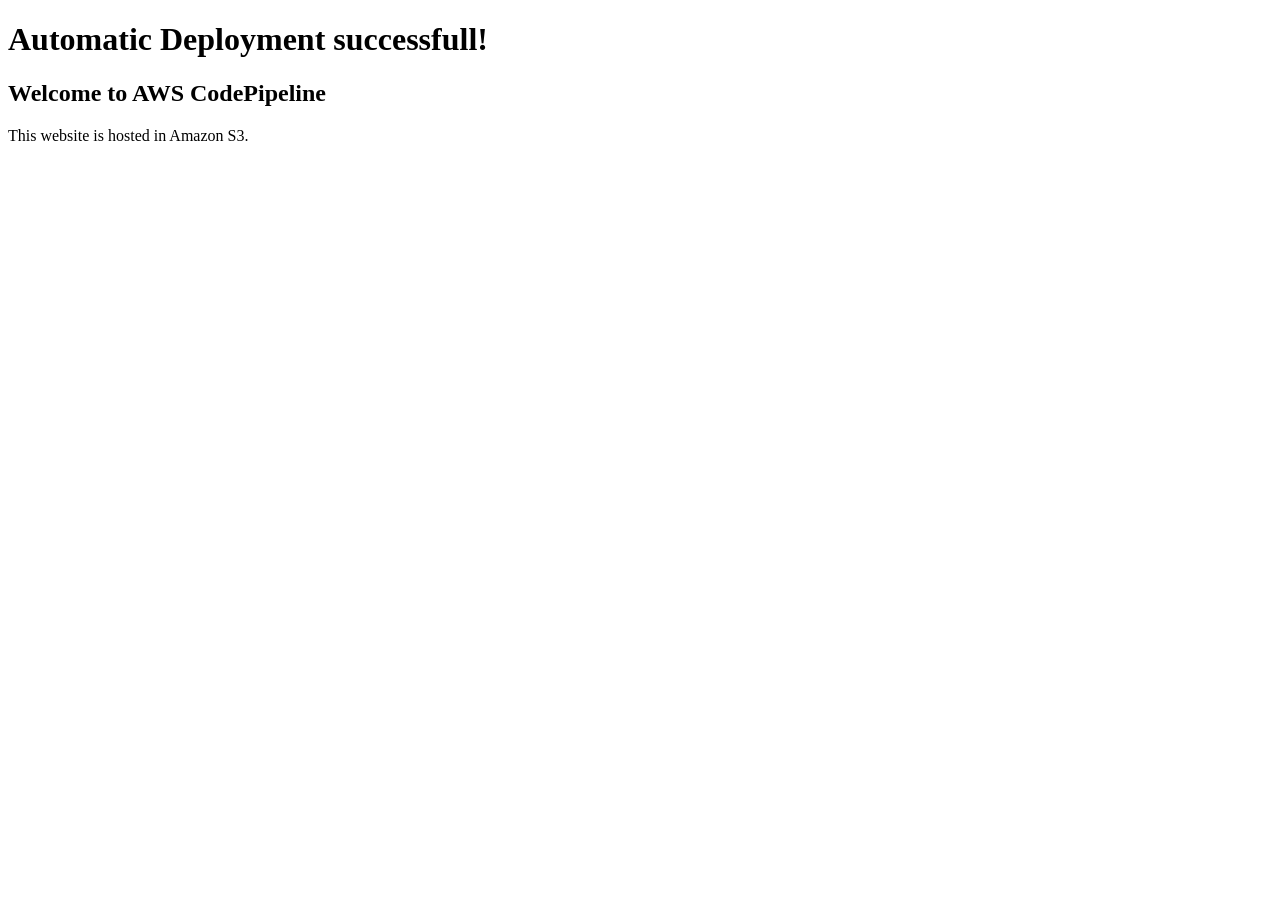
==== index.html @ 21aa7bd1 "Update index.html" ====
<!DOCTYPE html>
<html>

<head>

    <title>Cloud Pipeline Demo</title>

</head>

<body>

    <h1>Automatic Deployment successfull!</h1>

    <h2>Welcome to AWS CodePipeline</h2>

    <p>This website is hosted in Amazon S3.</p>

</body>

</html>
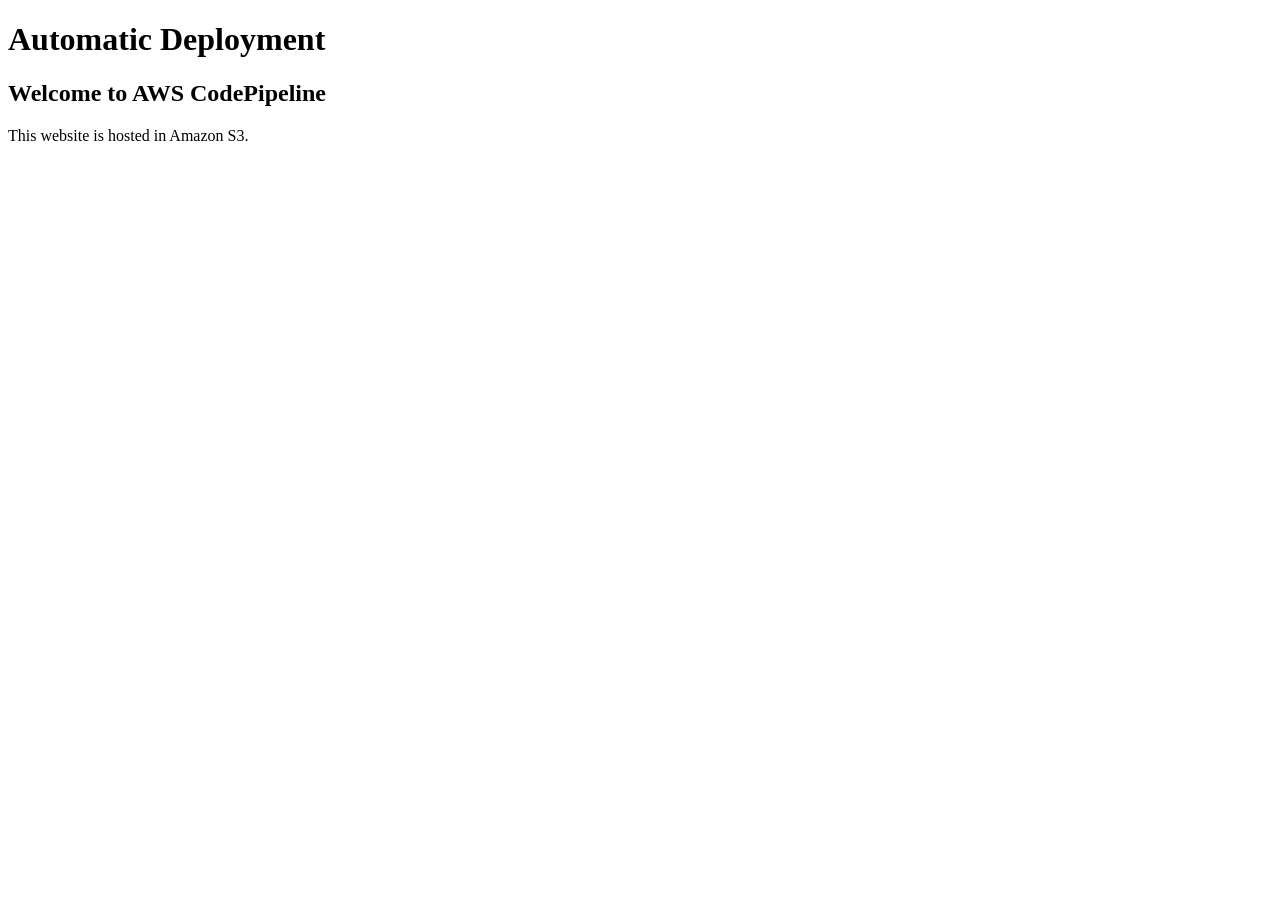
==== commit 7b6de038: "Update deployment success message in index.html" ====
--- a/index.html
+++ b/index.html
@@ -9,7 +9,7 @@
 
 <body>
 
-    <h1>Automatic Deployment successfull!</h1>
+    <h1>Automatic Deployment</h1>
 
     <h2>Welcome to AWS CodePipeline</h2>
 
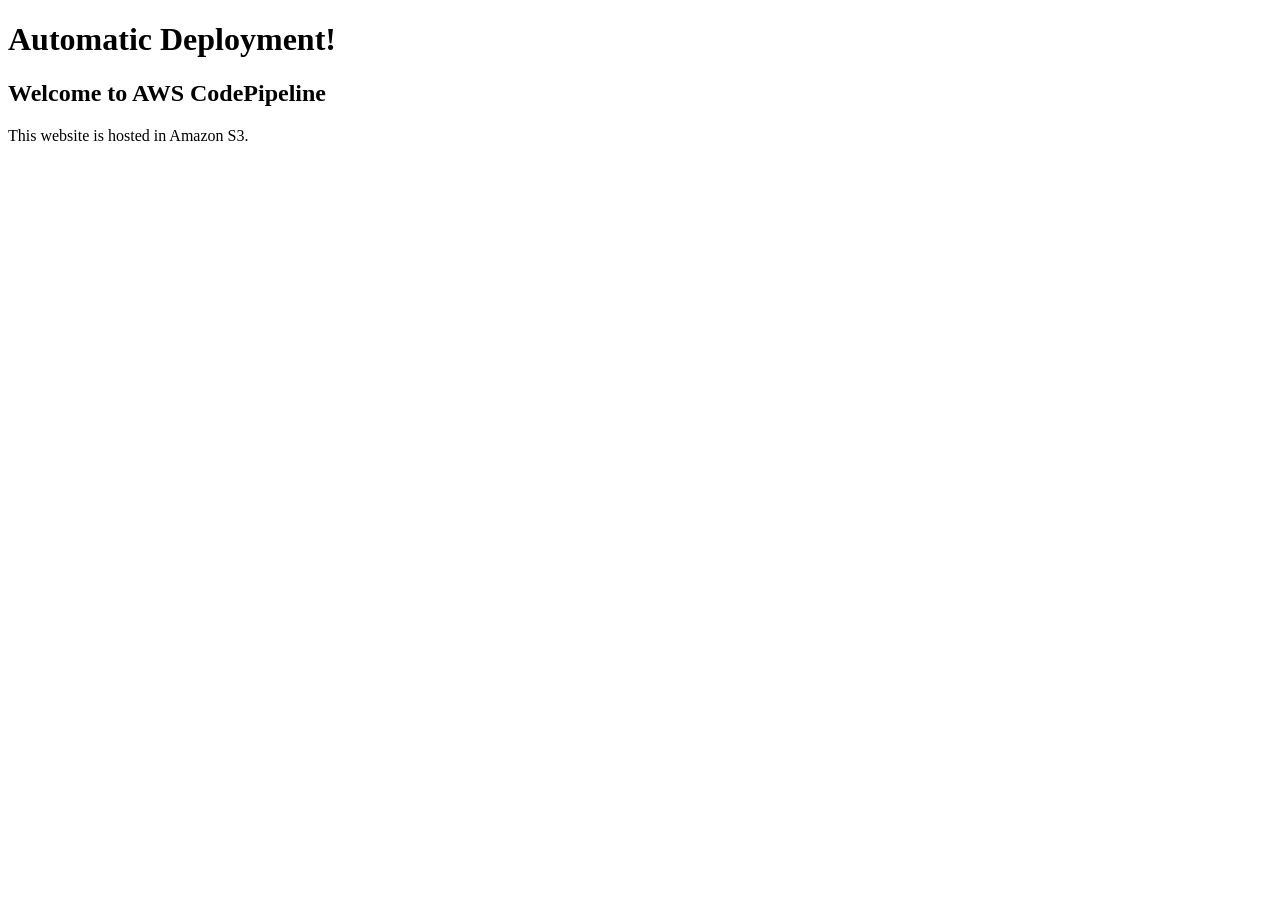
==== commit ba597d3e: "Update index.html" ====
--- a/index.html
+++ b/index.html
@@ -9,7 +9,7 @@
 
 <body>
 
-    <h1>Automatic Deployment</h1>
+    <h1>Automatic Deployment!</h1>
 
     <h2>Welcome to AWS CodePipeline</h2>
 
